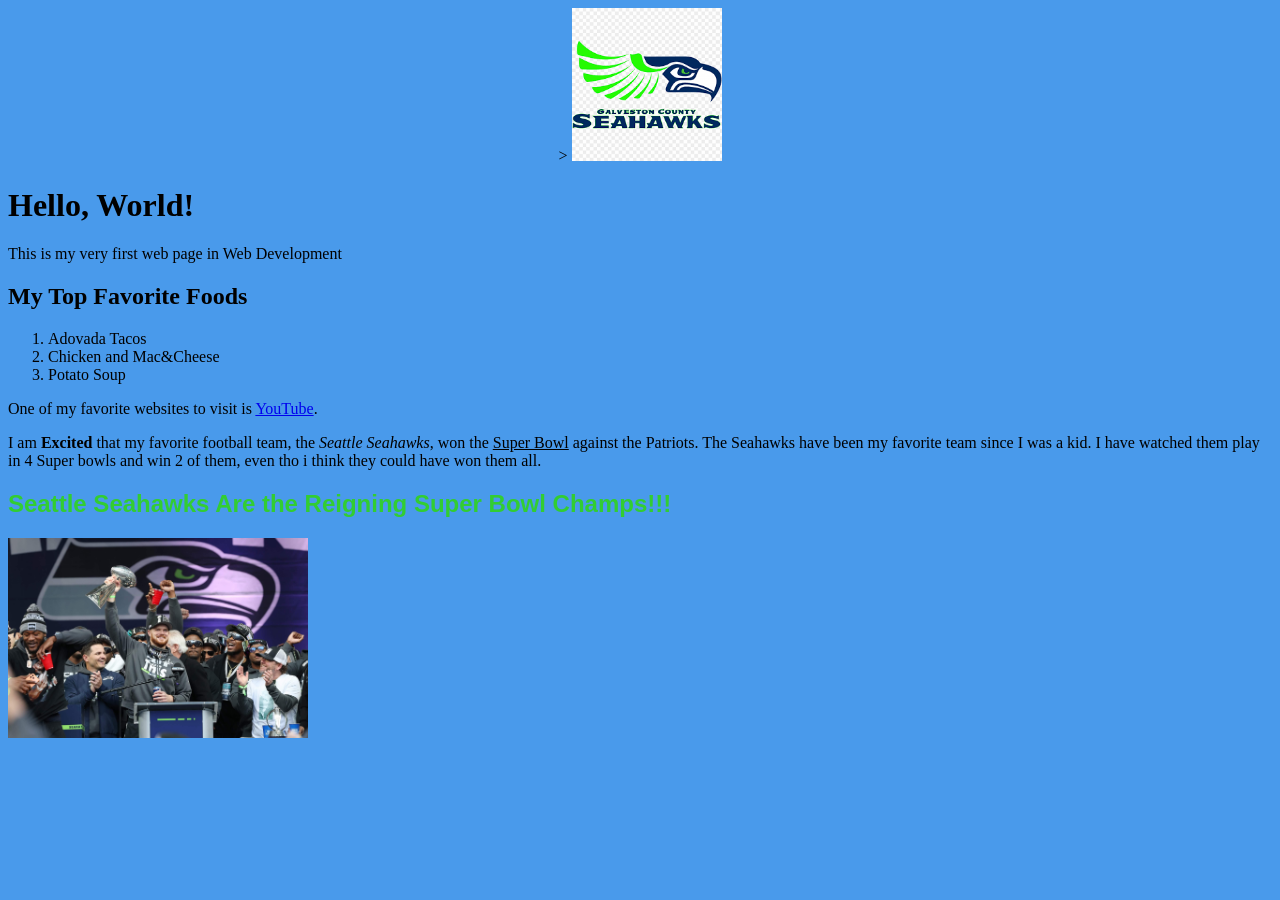
==== index.html @ eac1e822 "First" ====
<!DOCTYPE html>
<html>
<head>
    <title>Hello World Page</title>
</head>

<body style="background-color: #499aeb;">

<div style="text-align:center;">>
    <img src="seahawks.png" alt="Seattle Seahawks Logo" width="150">
    </div>

    <!-- Main Heading -->
    <h1>Hello, World!</h1>

    <!-- Paragraph -->
    <p>This is my very first web page in Web Development</p>

    <!-- Favorite Foods Section -->
    <h2>My Top Favorite Foods</h2>

    <ol>
        <li>Adovada Tacos</li>
        <li>Chicken and Mac&Cheese</li>
        <li>Potato Soup</li>
    </ol>

    <!-- Hyperlink Sentence -->
    <p>
        One of my favorite websites to visit is 
        <a href="https://www.youtube.com/@KillTony" target="_blank">YouTube</a>.
    </p>

    <!-- Paragraph with text styling -->
    <p>
        I am <b>Excited</b> that my favorite football team, the 
        <i>Seattle Seahawks</i>, won the
        <u>Super Bowl</u> against the Patriots. The Seahawks have been my favorite team since I was a kid. I have watched them play in 4 Super bowls and win 2 of them, even tho i think they could have won them all.
    </p>

    <!-- Inline CSS styled heading -->
    <h2 style="color: limegreen; font-family: Arial;">
Seattle Seahawks Are the Reigning Super Bowl Champs!!!    </h2>
<img src="SamDarnold.jpg" alt="Super Bowl MVP Sam Darnold" width="300">
</body>
</html>
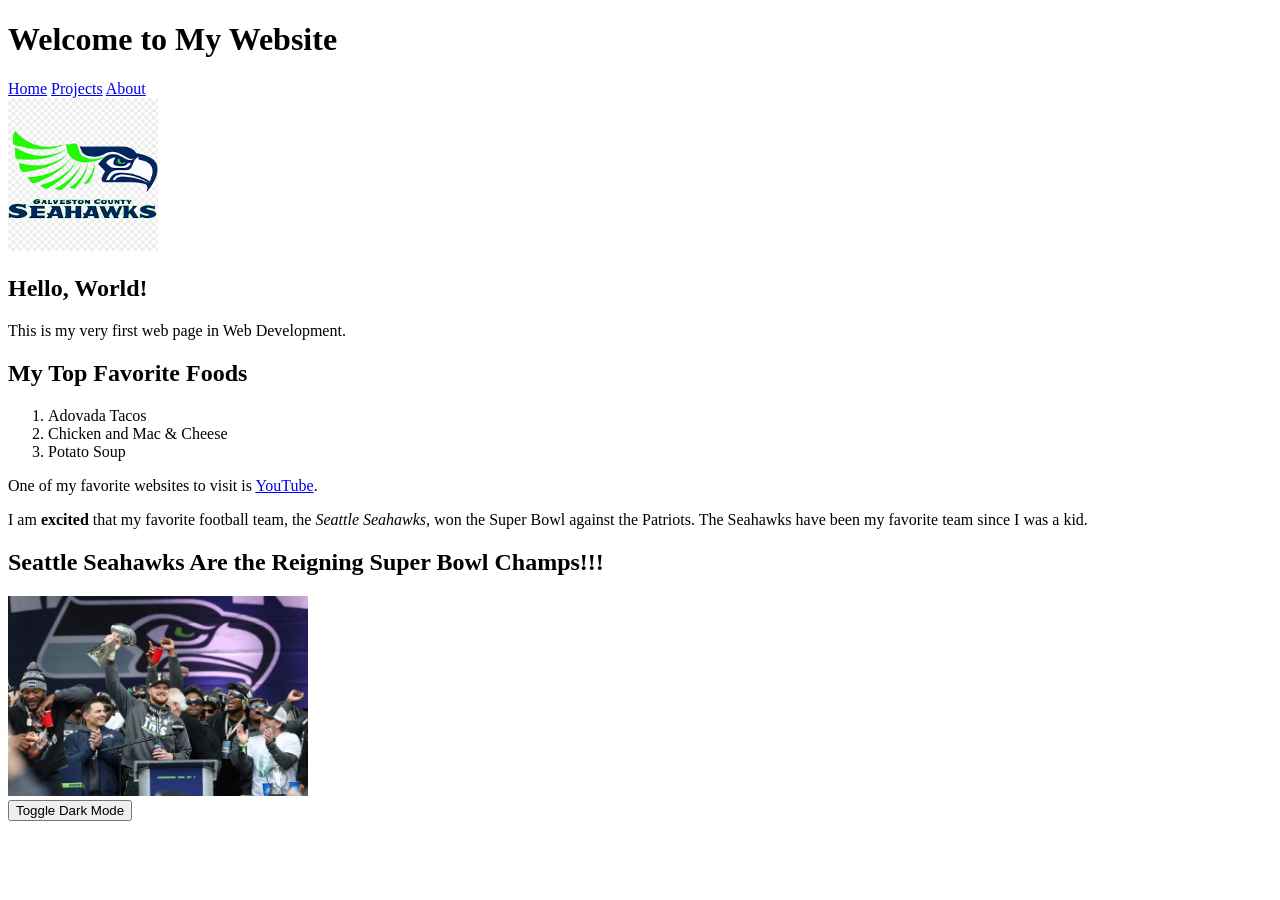
==== commit 3a40431b: "3rd" ====
--- a/index.html
+++ b/index.html
@@ -1,48 +1,55 @@
-
-
 <!DOCTYPE html>
-<html>
+<html lang="en">
 <head>
-    <title>Hello World Page</title>
+  <meta charset="UTF-8">
+  <title>Home</title>
+  <link rel="stylesheet" href="styles.css">
 </head>
 
-<body style="background-color: #499aeb;">
+<body>
 
-<div style="text-align:center;">>
+<header>
+  <h1>Welcome to My Website</h1>
+  <nav class="navbar" aria-label="Main navigation">
+    <a href="index.html">Home</a>
+    <a href="projects.html">Projects</a>
+    <a href="about.html">About</a>
+  </nav>
+</header>
+
+<main>
+  <section>
     <img src="seahawks.png" alt="Seattle Seahawks Logo" width="150">
-    </div>
 
-    <!-- Main Heading -->
-    <h1>Hello, World!</h1>
+    <h2>Hello, World!</h2>
+    <p>This is my very first web page in Web Development.</p>
 
-    <!-- Paragraph -->
-    <p>This is my very first web page in Web Development</p>
-
-    <!-- Favorite Foods Section -->
     <h2>My Top Favorite Foods</h2>
-
     <ol>
-        <li>Adovada Tacos</li>
-        <li>Chicken and Mac&Cheese</li>
-        <li>Potato Soup</li>
+      <li>Adovada Tacos</li>
+      <li>Chicken and Mac & Cheese</li>
+      <li>Potato Soup</li>
     </ol>
 
-    <!-- Hyperlink Sentence -->
     <p>
-        One of my favorite websites to visit is 
-        <a href="https://www.youtube.com/@KillTony" target="_blank">YouTube</a>.
+      One of my favorite websites to visit is 
+      <a href="https://www.youtube.com/@KillTony" target="_blank">YouTube</a>.
     </p>
 
-    <!-- Paragraph with text styling -->
     <p>
-        I am <b>Excited</b> that my favorite football team, the 
-        <i>Seattle Seahawks</i>, won the
-        <u>Super Bowl</u> against the Patriots. The Seahawks have been my favorite team since I was a kid. I have watched them play in 4 Super bowls and win 2 of them, even tho i think they could have won them all.
+      I am <strong>excited</strong> that my favorite football team, the 
+      <em>Seattle Seahawks</em>, won the Super Bowl against the Patriots. 
+      The Seahawks have been my favorite team since I was a kid.
     </p>
 
-    <!-- Inline CSS styled heading -->
-    <h2 style="color: limegreen; font-family: Arial;">
-Seattle Seahawks Are the Reigning Super Bowl Champs!!!    </h2>
-<img src="SamDarnold.jpg" alt="Super Bowl MVP Sam Darnold" width="300">
+    <h2 class="highlight-title">
+      Seattle Seahawks Are the Reigning Super Bowl Champs!!!
+    </h2>
+
+    <img src="SamDarnold.jpg" alt="Super Bowl MVP Sam Darnold" width="300">
+  </section>
+</main>
+
+<script src="script.js"></script>
 </body>
-</html>+</html>
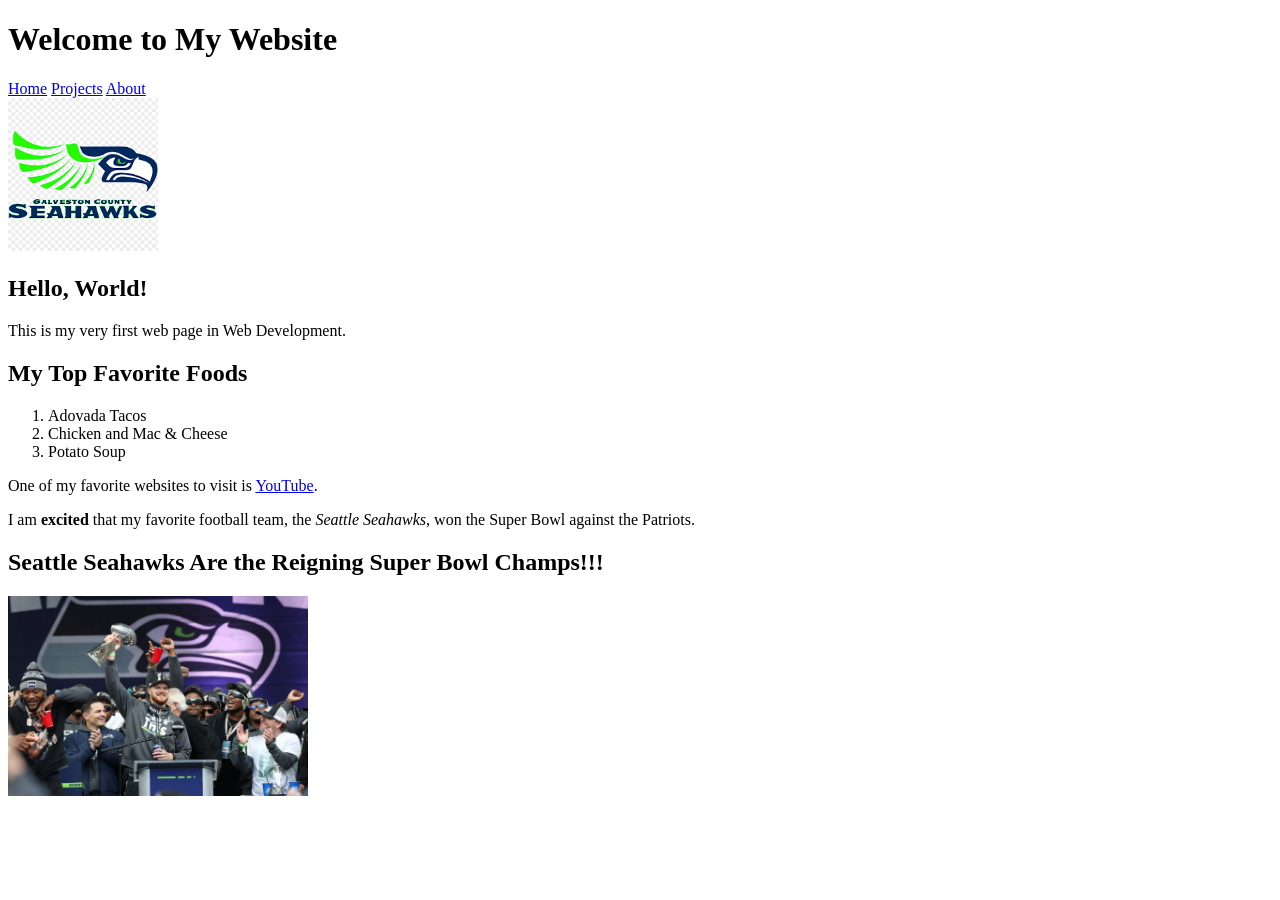
==== commit d926fa73: "5th" ====
--- a/index.html
+++ b/index.html
@@ -38,8 +38,7 @@
 
     <p>
       I am <strong>excited</strong> that my favorite football team, the 
-      <em>Seattle Seahawks</em>, won the Super Bowl against the Patriots. 
-      The Seahawks have been my favorite team since I was a kid.
+      <em>Seattle Seahawks</em>, won the Super Bowl against the Patriots.
     </p>
 
     <h2 class="highlight-title">
